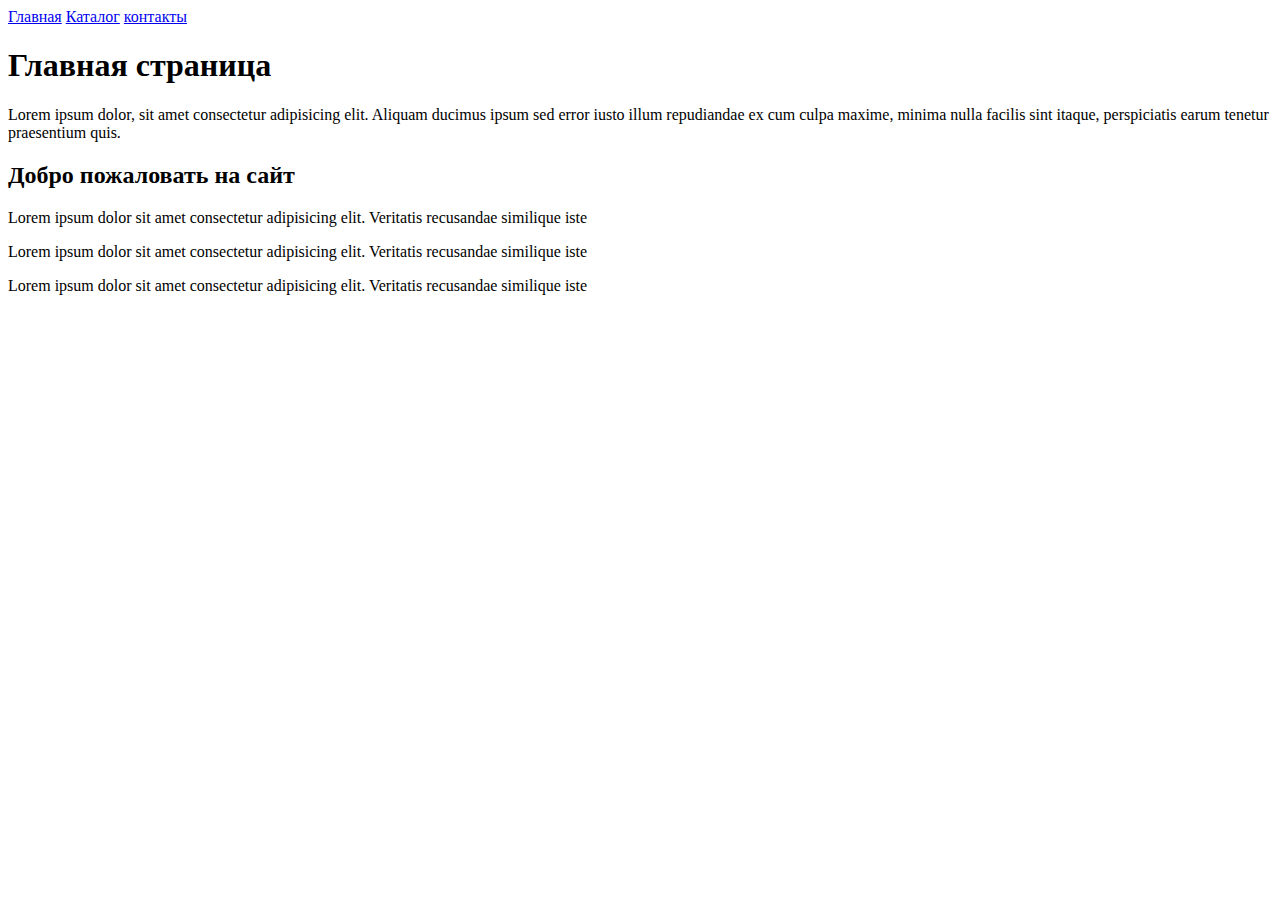
==== index.html @ 67929813 "Completed Homework 1" ====
<!DOCTYPE html>
<html lang="en">

<head>
    <meta charset="UTF-8">
    <meta name="viewport" content="width=device-width, initial-scale=1.0">
    <title>My site</title>
</head>

<body>
    <div >
        <a href="index.html">Главная</a>
        <a href="каталог/catalog.html">Каталог</a>
        <a href="#">контакты</a>
    </div>
    <h1>Главная страница</h1>
    <p>Lorem ipsum dolor, sit amet consectetur adipisicing elit. Aliquam ducimus ipsum sed error iusto illum repudiandae
        ex
        cum culpa maxime, minima nulla facilis sint itaque, perspiciatis earum tenetur praesentium quis.
    </p>
    <h2>Добро пожаловать на сайт</h2>
    <p>Lorem ipsum dolor sit amet consectetur adipisicing elit. Veritatis recusandae similique iste</p>
    <p>Lorem ipsum dolor sit amet consectetur adipisicing elit. Veritatis recusandae similique iste</p>
    <p>Lorem ipsum dolor sit amet consectetur adipisicing elit. Veritatis recusandae similique iste</p>
</body>

</html>
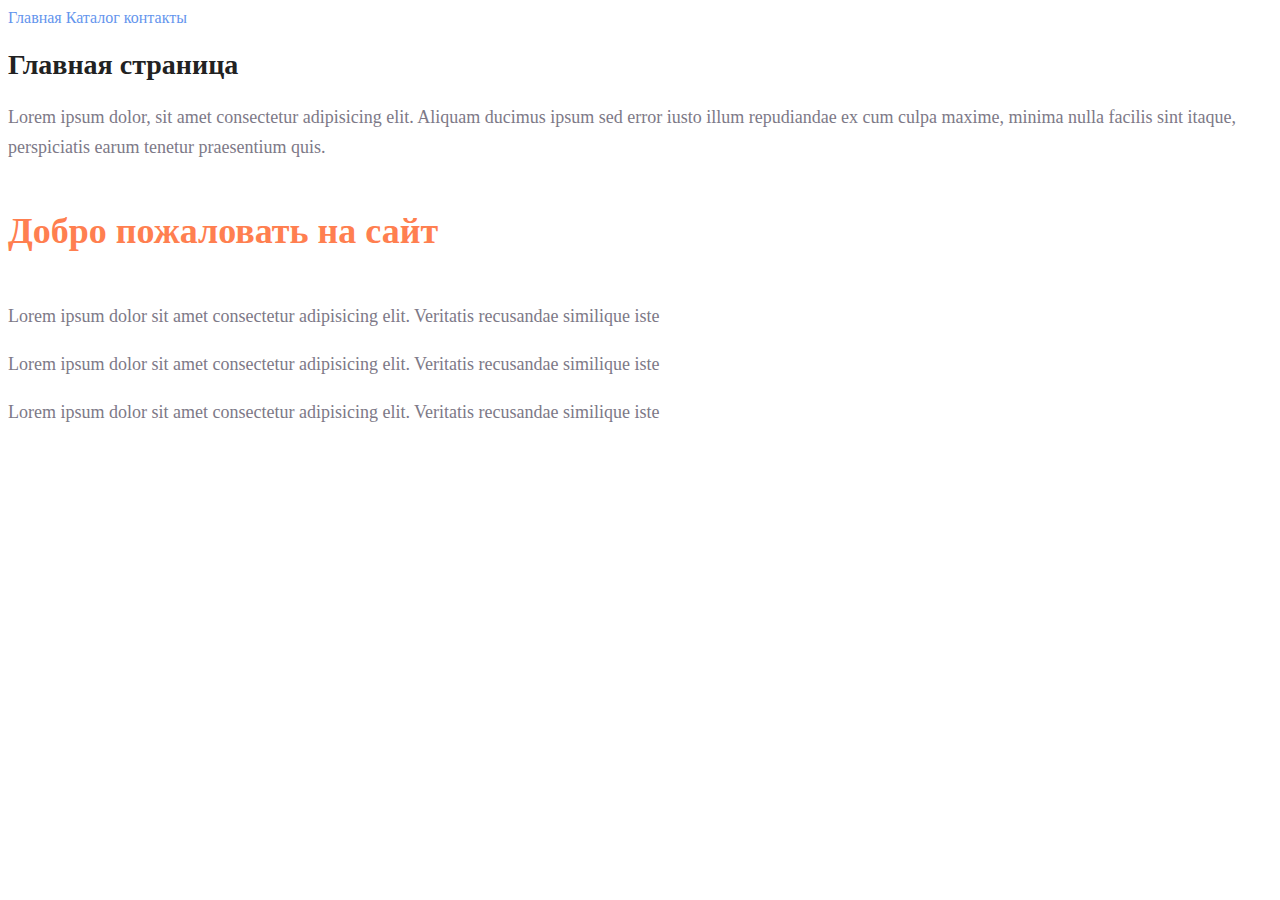
==== commit ce118f0c: "Completed Task_002" ====
--- a/index.html
+++ b/index.html
@@ -5,23 +5,24 @@
     <meta charset="UTF-8">
     <meta name="viewport" content="width=device-width, initial-scale=1.0">
     <title>My site</title>
+    <link rel="stylesheet" href="css/style.css">
 </head>
 
 <body>
-    <div >
-        <a href="index.html">Главная</a>
-        <a href="каталог/catalog.html">Каталог</a>
-        <a href="#">контакты</a>
+    <div>
+        <a class="links-menu" href="index.html">Главная</a>
+        <a class="links-menu" href="catalog/catalog.html">Каталог</a>
+        <a class="links-menu" href="#">контакты</a>
     </div>
-    <h1>Главная страница</h1>
-    <p>Lorem ipsum dolor, sit amet consectetur adipisicing elit. Aliquam ducimus ipsum sed error iusto illum repudiandae
+    <h1 class="header-1">Главная страница</h1>
+    <p class="paragraph">Lorem ipsum dolor, sit amet consectetur adipisicing elit. Aliquam ducimus ipsum sed error iusto illum repudiandae
         ex
         cum culpa maxime, minima nulla facilis sint itaque, perspiciatis earum tenetur praesentium quis.
     </p>
-    <h2>Добро пожаловать на сайт</h2>
-    <p>Lorem ipsum dolor sit amet consectetur adipisicing elit. Veritatis recusandae similique iste</p>
-    <p>Lorem ipsum dolor sit amet consectetur adipisicing elit. Veritatis recusandae similique iste</p>
-    <p>Lorem ipsum dolor sit amet consectetur adipisicing elit. Veritatis recusandae similique iste</p>
+    <h2 class="header-2">Добро пожаловать на сайт</h2>
+    <p class="paragraph">Lorem ipsum dolor sit amet consectetur adipisicing elit. Veritatis recusandae similique iste</p>
+    <p class="paragraph">Lorem ipsum dolor sit amet consectetur adipisicing elit. Veritatis recusandae similique iste</p>
+    <p class="paragraph">Lorem ipsum dolor sit amet consectetur adipisicing elit. Veritatis recusandae similique iste</p>
 </body>
 
-</html>
+</html>--- a/css/style.css
+++ b/css/style.css
@@ -0,0 +1,32 @@
+a {
+    text-decoration: none;
+}
+
+.links-menu {
+    color: cornflowerblue;
+    font-size: 16px;
+    line-height: 20px;
+}
+
+.header-1 {
+    color: #222222;
+    font-size: 28px;
+    line-height: 36px;
+    font-weight: bold;
+}
+
+.paragraph {
+    font-style: normal;
+    font-weight: 300;
+    font-size: 18px;
+    line-height: 30px;
+    color: #7D7987;
+}
+
+.header-2 {
+    color: coral;
+    font-style: normal;
+    font-weight: 700;
+    font-size: 36px;
+    line-height: 80px;
+}